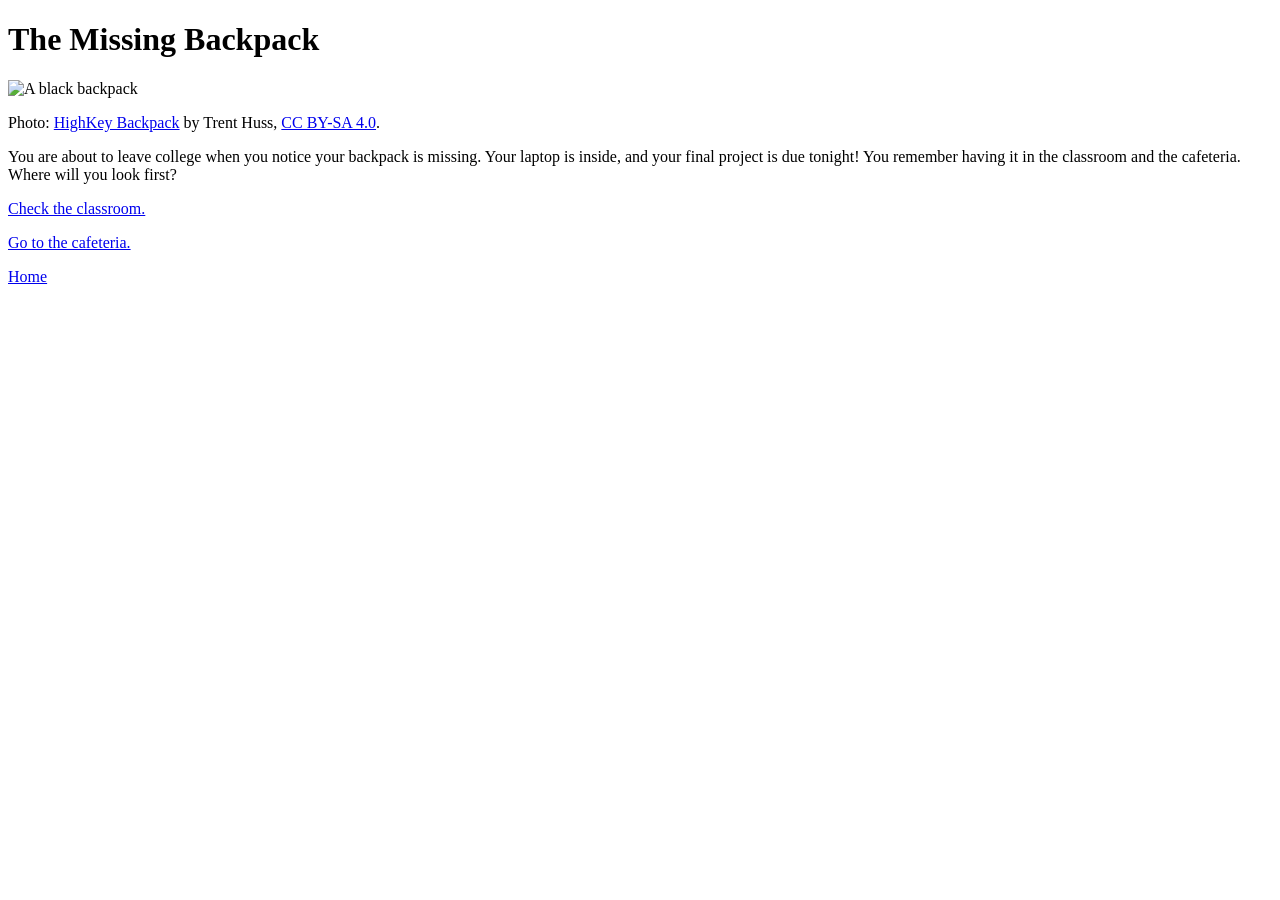
==== index.html @ 6e4a70a1 "Add files via upload" ====
<!DOCTYPE html>
<html lang="en">
<head>
    <meta charset="UTF-8">
    <title>The Missing Backpack</title>
    <link rel="stylesheet" href="style.css">
</head>
<body>
    <h1>The Missing Backpack</h1>
<img src="images/backpack.png" alt="A black backpack" width="350">

<p>
    Photo:
    <a href="https://commons.wikimedia.org/wiki/File:HighKey_Backpack.png">
        HighKey Backpack</a>
    by Trent Huss,
    <a href="https://creativecommons.org/licenses/by-sa/4.0/">
        CC BY-SA 4.0</a>.
</p>
    <p>You are about to leave college when you notice your backpack
    is missing. Your laptop is inside, and your final project is
    due tonight! You remember having it in the classroom and
    the cafeteria. Where will you look first?</p>

    <p><a href="classroom.html">Check the classroom.</a></p>
    <p><a href="cafeteria.html">Go to the cafeteria.</a></p>

    <p><a href="index.html">Home</a></p>
</body>
</html>
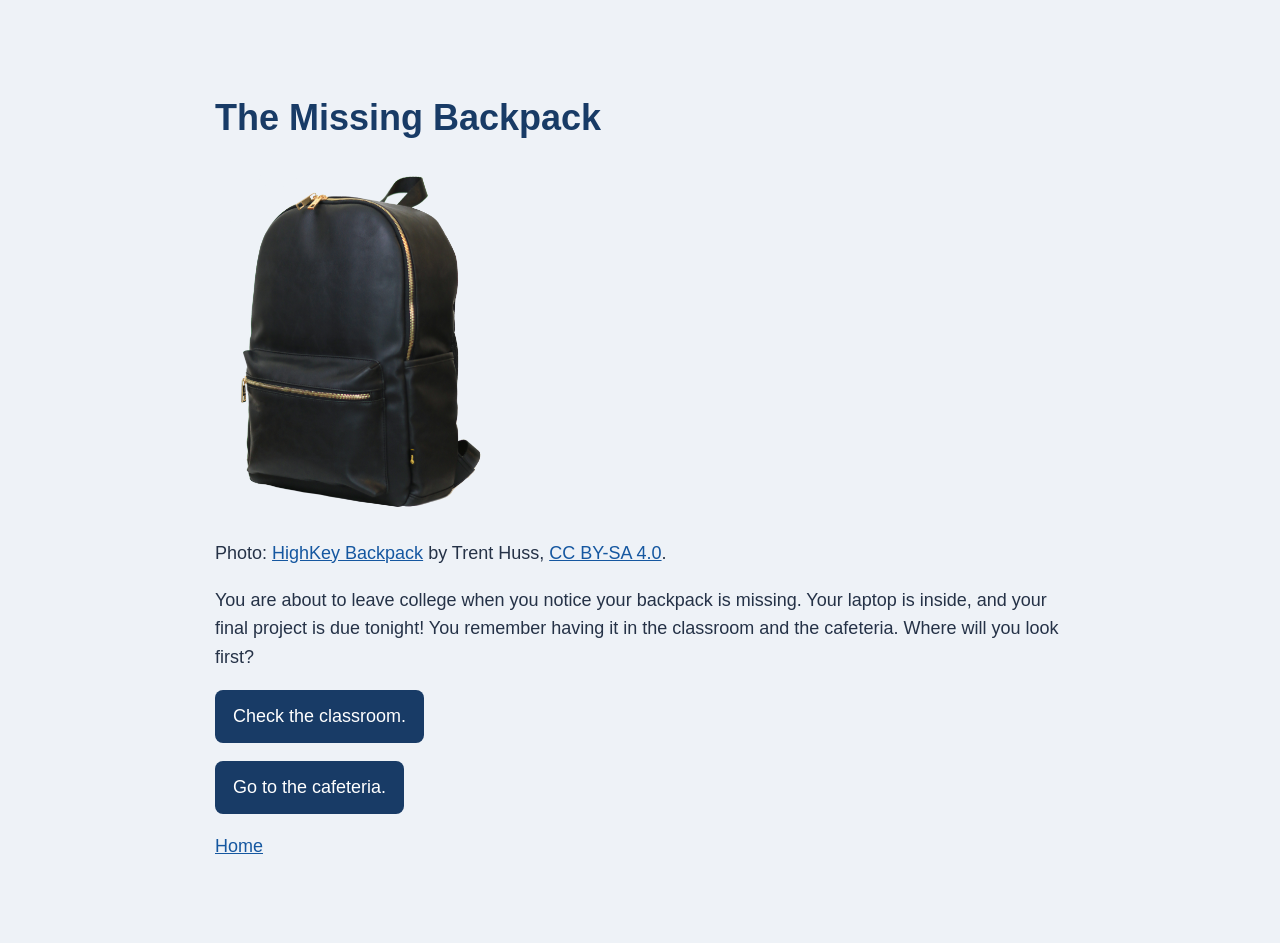
==== commit 0c31bfe3: "Add files via upload" ====
--- a/index.html
+++ b/index.html
@@ -22,8 +22,9 @@
     due tonight! You remember having it in the classroom and
     the cafeteria. Where will you look first?</p>
 
-    <p><a href="classroom.html">Check the classroom.</a></p>
-    <p><a href="cafeteria.html">Go to the cafeteria.</a></p>
+    <p><a class="choice" href="classroom.html">Check the classroom.</a></p>
+
+<p><a class="choice" href="cafeteria.html">Go to the cafeteria.</a></p>
 
     <p><a href="index.html">Home</a></p>
 </body>
--- a/style.css
+++ b/style.css
@@ -0,0 +1,49 @@
+ body {
+    background-color: #eef2f7;
+    color: #253247;
+    font-family: Arial, sans-serif;
+    font-size: 18px;
+    line-height: 1.6;
+    max-width: 850px;
+    margin: 40px auto;
+    padding: 25px;
+}
+
+h1 {
+    color: #183b66;
+    font-size: 36px;
+}
+
+img {
+    display: block;
+    max-width: 100%;
+    width: auto;
+    height: auto;
+    max-height: 350px;
+    border-radius: 10px;
+}
+
+a {
+    color: #1557a0;
+    text-decoration: underline;
+}
+
+a:hover {
+    color: #923c13;
+    text-decoration: none;
+}
+.choice {
+    display: inline-block;
+    background-color: #183b66;
+    color: white;
+    padding: 12px 18px;
+    border-radius: 8px;
+    text-decoration: none;
+}
+
+.choice:hover,
+.choice:focus {
+    background-color: #28558a;
+    color: white;
+    text-decoration: underline;
+}
